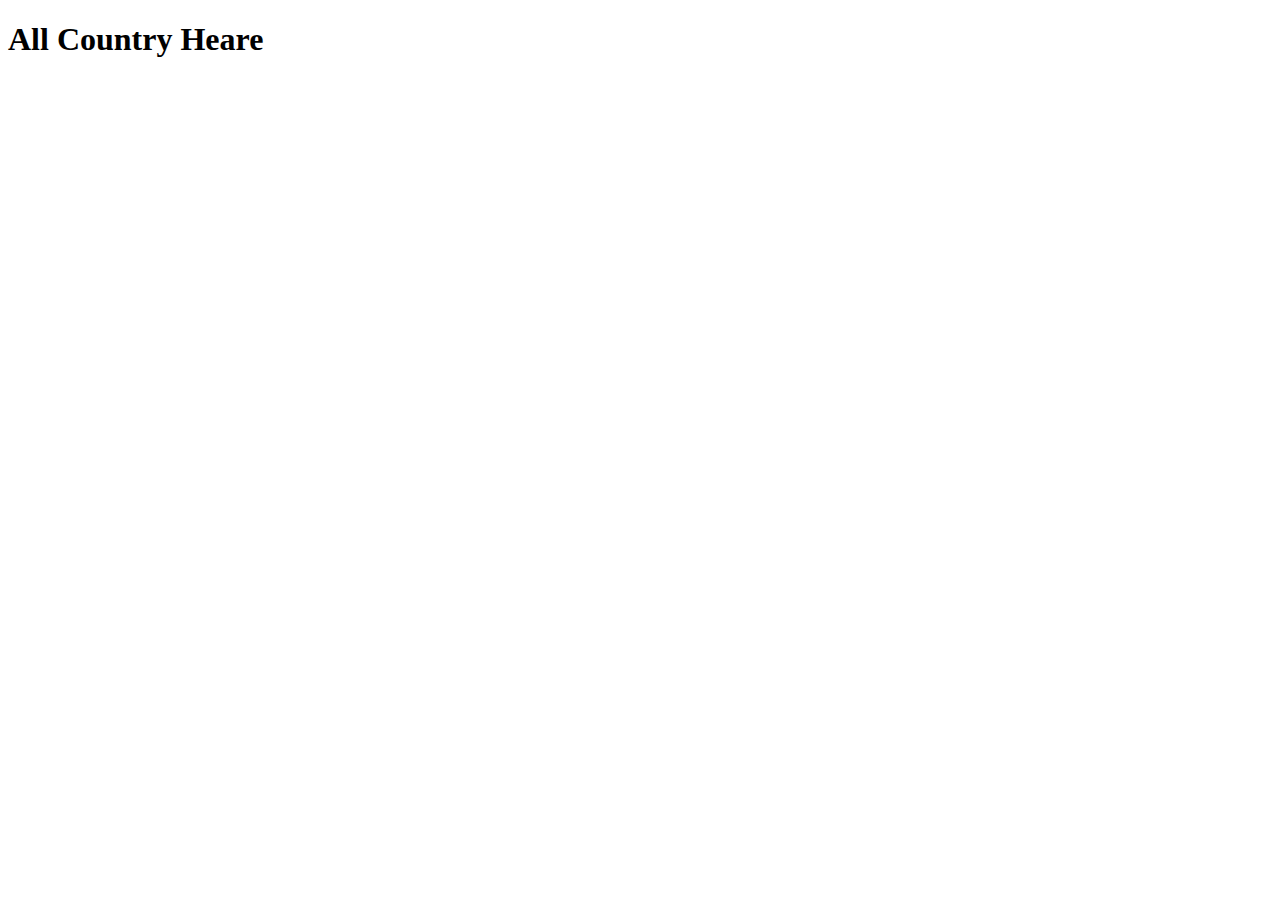
==== index.html @ aa8069e5 "creat repo" ====
<!DOCTYPE html>
<html lang="en">
<head>
    <meta charset="UTF-8">
    <meta http-equiv="X-UA-Compatible" content="IE=edge">
    <meta name="viewport" content="width=device-width, initial-scale=1.0">
    <title>Country-Names</title>
</head>
<body>
    <h1>All Country Heare</h1>
</body>
</html>
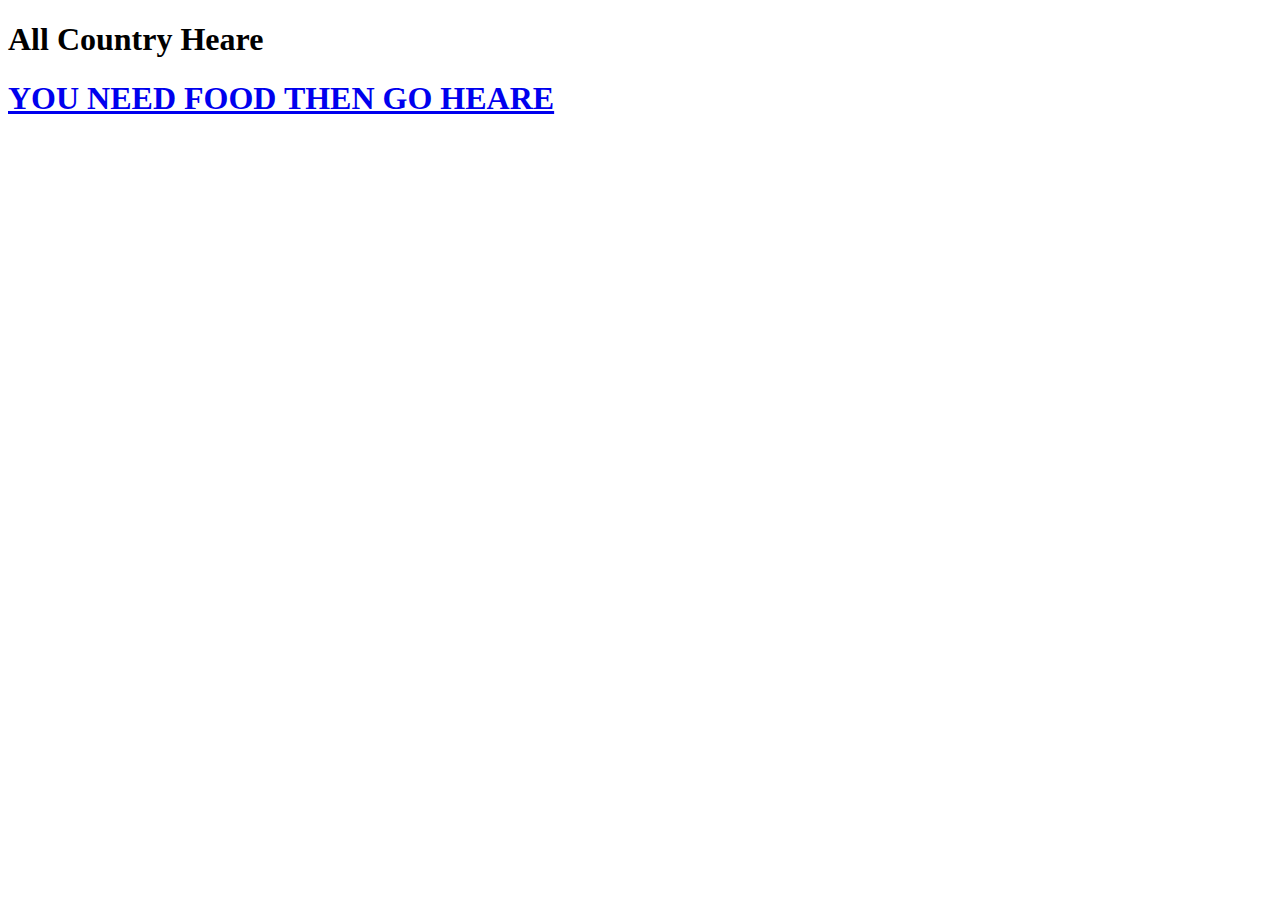
==== commit e8394de6: "themeal done" ====
--- a/index.html
+++ b/index.html
@@ -5,8 +5,23 @@
     <meta http-equiv="X-UA-Compatible" content="IE=edge">
     <meta name="viewport" content="width=device-width, initial-scale=1.0">
     <title>Country-Names</title>
+    <!-- add bootstrap -->
+    <link href="https://cdn.jsdelivr.net/npm/bootstrap@5.1.3/dist/css/bootstrap.min.css" rel="stylesheet" integrity="sha384-1BmE4kWBq78iYhFldvKuhfTAU6auU8tT94WrHftjDbrCEXSU1oBoqyl2QvZ6jIW3" crossorigin="anonymous">
+    <!-- add css  -->
+    <link rel="stylesheet" href="css/index.css">
 </head>
 <body>
-    <h1>All Country Heare</h1>
+    <h1 class="text-center mt-5">All Country Heare</h1>
+    <h1 class="text-center "><a class="text-danger" target="_blank" href="theMeal.html">YOU NEED FOOD THEN GO HEARE</a></h1>
+    <div id="add-flag" class="mx-auto w-50 mb-5">
+
+    </div>
+    <div id="container"> 
+    </div>
+
+    <!-- add js file  -->
+    <script src="js/index.js"></script>
+    <!-- add bootstrap last js tag -->
+    <script src="https://cdn.jsdelivr.net/npm/bootstrap@5.1.3/dist/js/bootstrap.bundle.min.js" integrity="sha384-ka7Sk0Gln4gmtz2MlQnikT1wXgYsOg+OMhuP+IlRH9sENBO0LRn5q+8nbTov4+1p" crossorigin="anonymous"></script>
 </body>
 </html>--- a/css/index.css
+++ b/css/index.css
@@ -0,0 +1,12 @@
+
+.add-style{
+    margin: 10px;
+    padding: 10px;
+    border: 1px solid tomato;
+    background-color: pink;
+    border-radius: 20px;
+}
+#container{
+    display: grid;
+    grid-template-columns: repeat(5, 1fr);
+}
